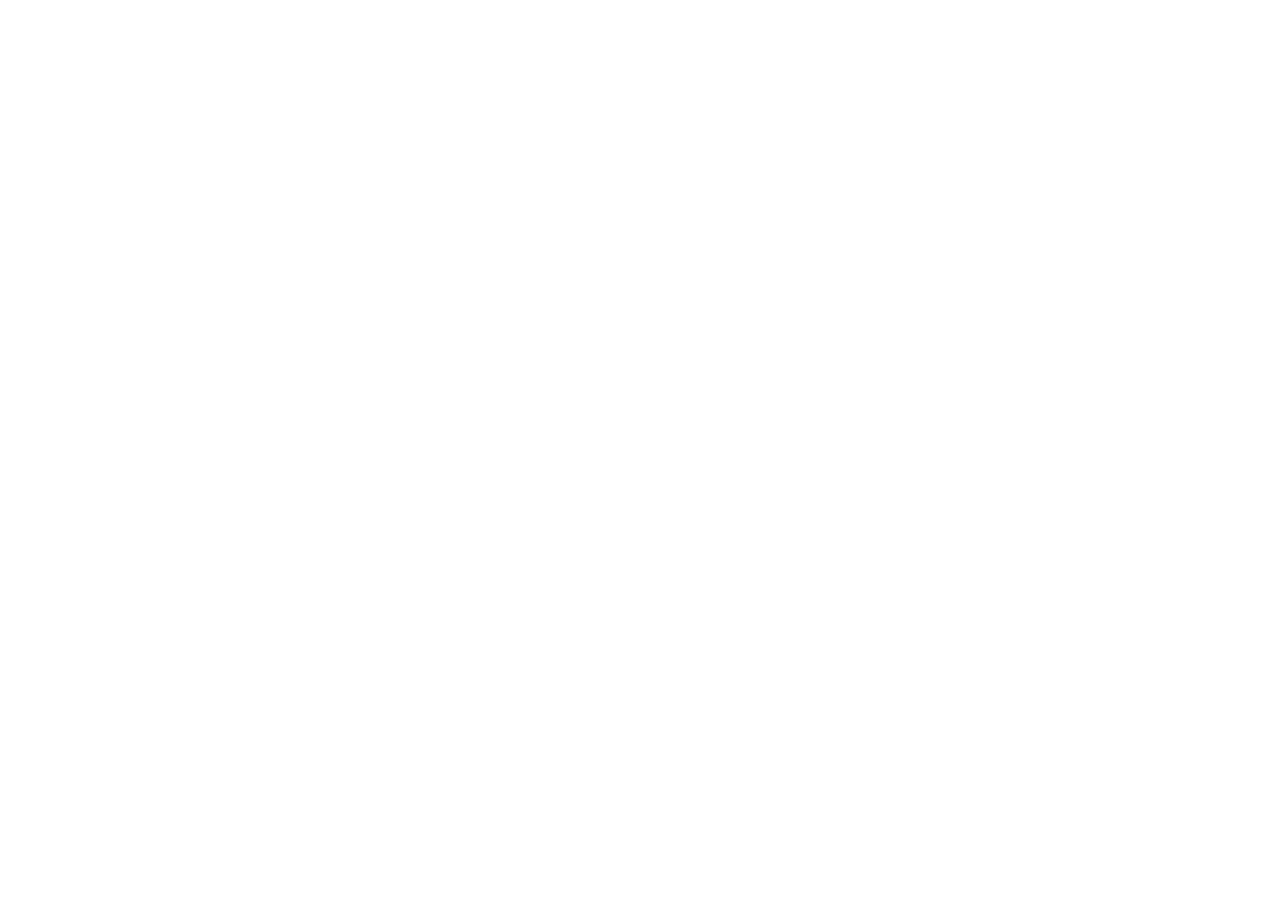
==== index.html @ 5d3d16f7 "Created initial file structure" ====
<!DOCTYPE html>
<html lang="en">
  <head>
    <meta charset="UTF-8" />
    <meta http-equiv="X-UA-Compatible" content="IE=edge" />
    <meta name="viewport" content="width=device-width, initial-scale=1.0" />
    <link
      href="https://cdn.jsdelivr.net/npm/bootstrap@5.1.3/dist/css/bootstrap.min.css"
      rel="stylesheet"
      integrity="sha384-1BmE4kWBq78iYhFldvKuhfTAU6auU8tT94WrHftjDbrCEXSU1oBoqyl2QvZ6jIW3"
      crossorigin="anonymous"
    />
    <link href="/css/style.css" rel="stylesheet" />
    <title>Home</title>
  </head>
  <body></body>
</html>
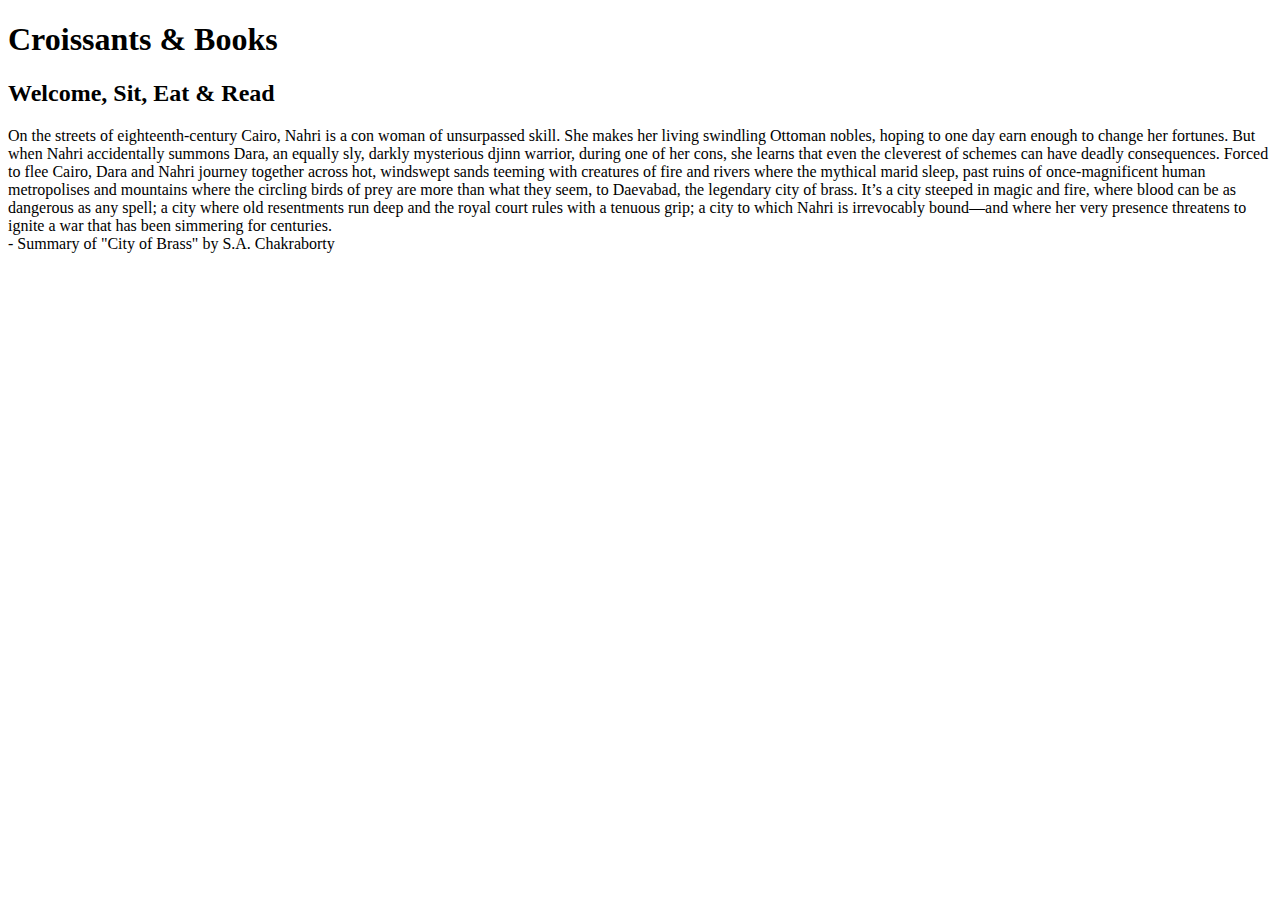
==== commit 8a31c9af: "Added Contact to Pages" ====
--- a/index.html
+++ b/index.html
@@ -13,5 +13,26 @@
     <link href="/css/style.css" rel="stylesheet" />
     <title>Home</title>
   </head>
-  <body></body>
+  <body>
+    <h1>Croissants & Books</h1>
+    <h2>Welcome, Sit, Eat & Read</h2>
+    <p>
+      On the streets of eighteenth-century Cairo, Nahri is a con woman of
+      unsurpassed skill. She makes her living swindling Ottoman nobles, hoping
+      to one day earn enough to change her fortunes. But when Nahri accidentally
+      summons Dara, an equally sly, darkly mysterious djinn warrior, during one
+      of her cons, she learns that even the cleverest of schemes can have deadly
+      consequences. Forced to flee Cairo, Dara and Nahri journey together across
+      hot, windswept sands teeming with creatures of fire and rivers where the
+      mythical marid sleep, past ruins of once-magnificent human metropolises
+      and mountains where the circling birds of prey are more than what they
+      seem, to Daevabad, the legendary city of brass. It’s a city steeped in
+      magic and fire, where blood can be as dangerous as any spell; a city where
+      old resentments run deep and the royal court rules with a tenuous grip; a
+      city to which Nahri is irrevocably bound—and where her very presence
+      threatens to ignite a war that has been simmering for centuries.
+      <br />
+      - Summary of "City of Brass" by S.A. Chakraborty
+    </p>
+  </body>
 </html>
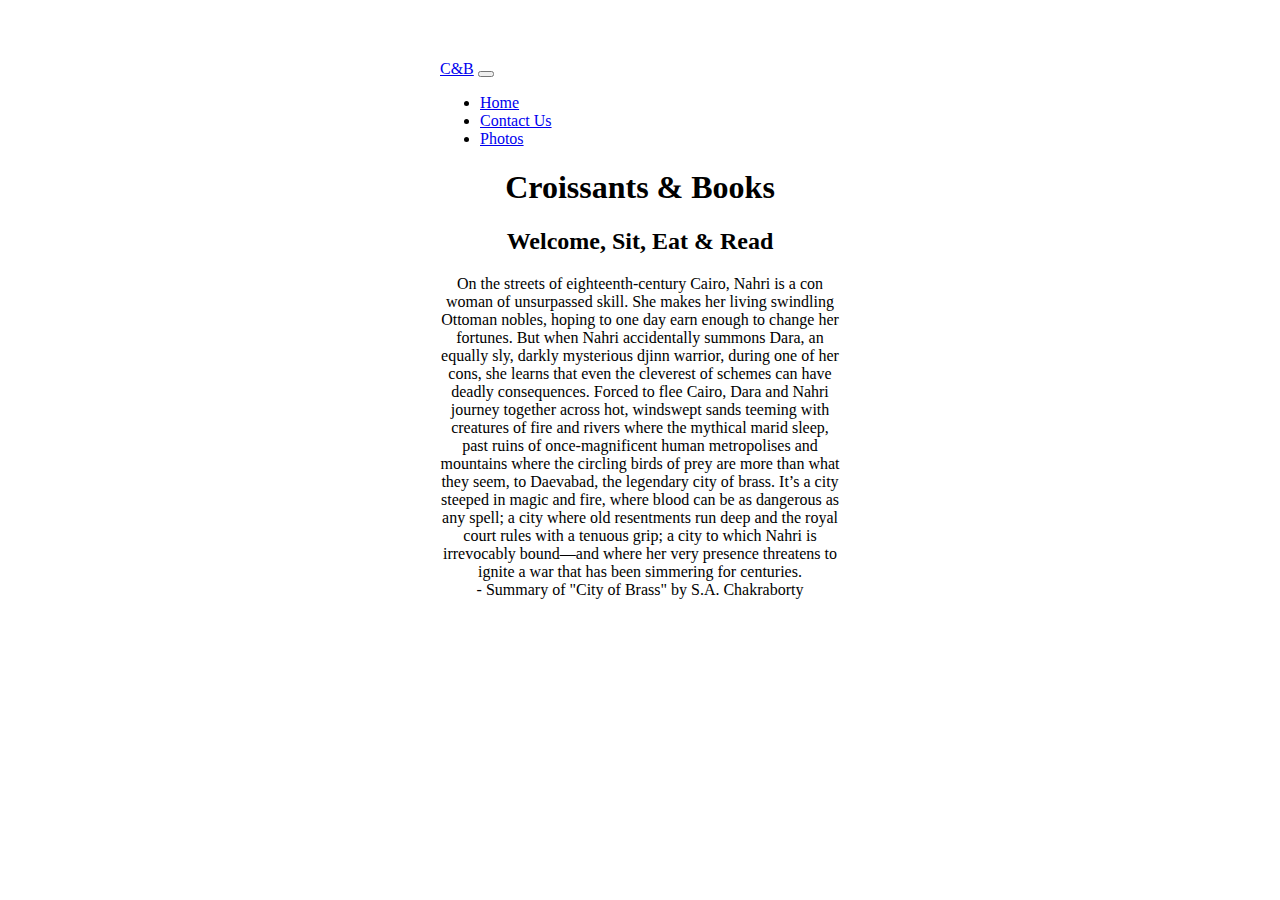
==== commit abed2ce2: "Updated Nav and CSS" ====
--- a/index.html
+++ b/index.html
@@ -14,6 +14,37 @@
     <title>Home</title>
   </head>
   <body>
+    <nav class="navbar navbar-expand-lg navbar-light bg-light">
+      <div class="container-fluid">
+        <a class="navbar-brand" href="#">C&B</a>
+        <button
+          class="navbar-toggler"
+          type="button"
+          data-bs-toggle="collapse"
+          data-bs-target="#navbarNavDropdown"
+          aria-controls="navbarNavDropdown"
+          aria-expanded="false"
+          aria-label="Toggle navigation"
+        >
+          <span class="navbar-toggler-icon"></span>
+        </button>
+        <div class="collapse navbar-collapse" id="navbarNavDropdown">
+          <ul class="navbar-nav">
+            <li class="nav-item">
+              <a class="nav-link active" aria-current="page" href="index.html"
+                >Home</a
+              >
+            </li>
+            <li class="nav-item">
+              <a class="nav-link" href="contact.html">Contact Us</a>
+            </li>
+            <li class="nav-item">
+              <a class="nav-link" href="photo.html">Photos</a>
+            </li>
+          </ul>
+        </div>
+      </div>
+    </nav>
     <h1>Croissants & Books</h1>
     <h2>Welcome, Sit, Eat & Read</h2>
     <p>
--- a/css/style.css
+++ b/css/style.css
@@ -0,0 +1,10 @@
+h1,
+h2,
+p {
+  display: block;
+  text-align: center;
+}
+body {
+  margin: 60px auto;
+  max-width: 400px;
+}
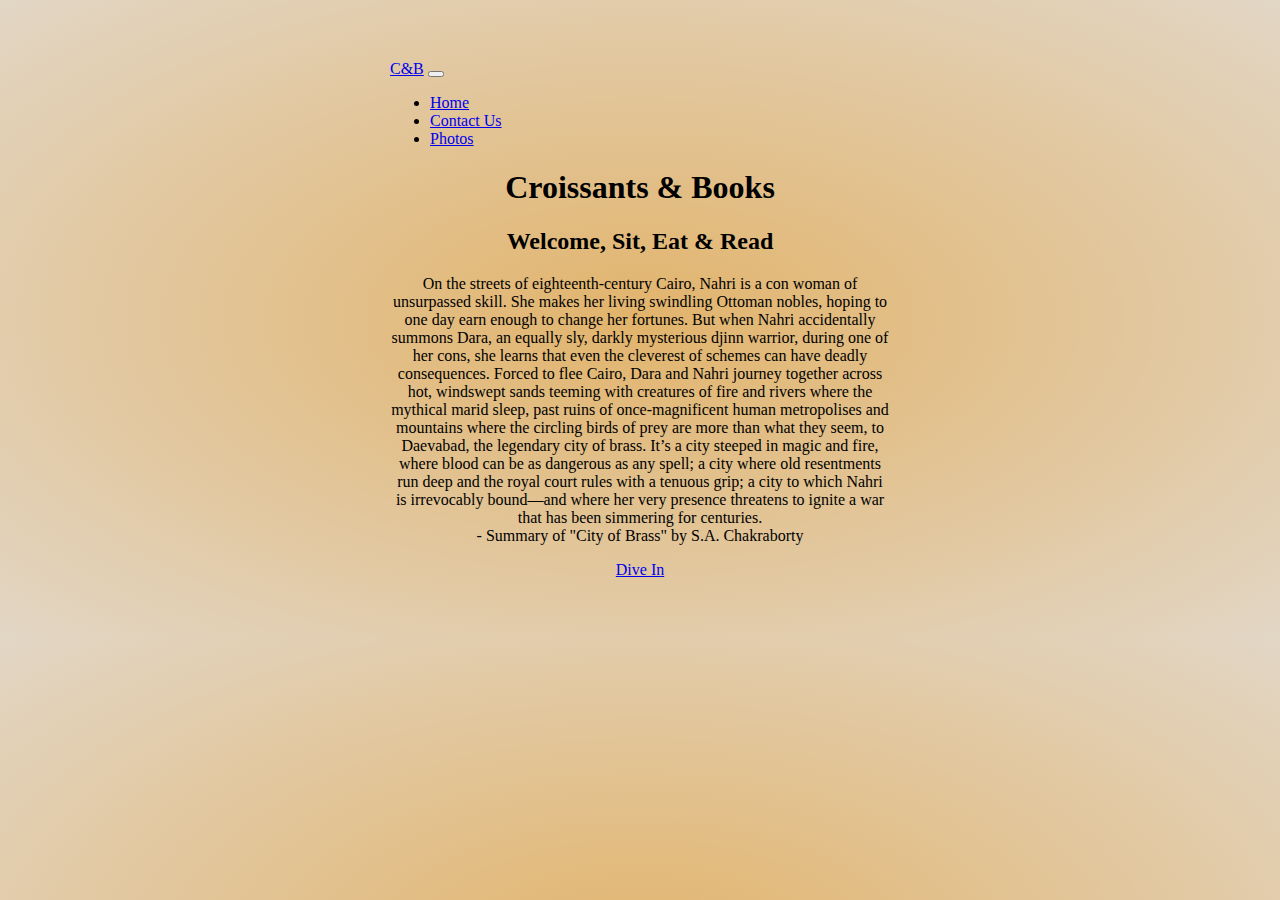
==== commit 35ff2037: "Updated for SEO friendly" ====
--- a/index.html
+++ b/index.html
@@ -4,6 +4,10 @@
     <meta charset="UTF-8" />
     <meta http-equiv="X-UA-Compatible" content="IE=edge" />
     <meta name="viewport" content="width=device-width, initial-scale=1.0" />
+    <meta
+      name="description"
+      content="This site is about warm food and good books."
+    />
     <link
       href="https://cdn.jsdelivr.net/npm/bootstrap@5.1.3/dist/css/bootstrap.min.css"
       rel="stylesheet"
@@ -11,7 +15,7 @@
       crossorigin="anonymous"
     />
     <link href="/css/style.css" rel="stylesheet" />
-    <title>Home</title>
+    <title>Croissants and Books - Tiana Lastra</title>
   </head>
   <body>
     <nav class="navbar navbar-expand-lg navbar-light bg-light">
@@ -65,5 +69,12 @@
       <br />
       - Summary of "City of Brass" by S.A. Chakraborty
     </p>
+    <p>
+      <a
+        href="https://www.harpercollins.com/products/the-city-of-brass-s-a-chakraborty?variant=40827431911458"
+        title="Purchase the Book"
+        >Dive In
+      </a>
+    </p>
   </body>
 </html>
--- a/css/style.css
+++ b/css/style.css
@@ -5,6 +5,7 @@
   text-align: center;
 }
 body {
+  background: radial-gradient(rgb(226, 180, 108) 0%, rgb(226, 214, 197) 100%);
   margin: 60px auto;
-  max-width: 400px;
+  max-width: 500px;
 }
